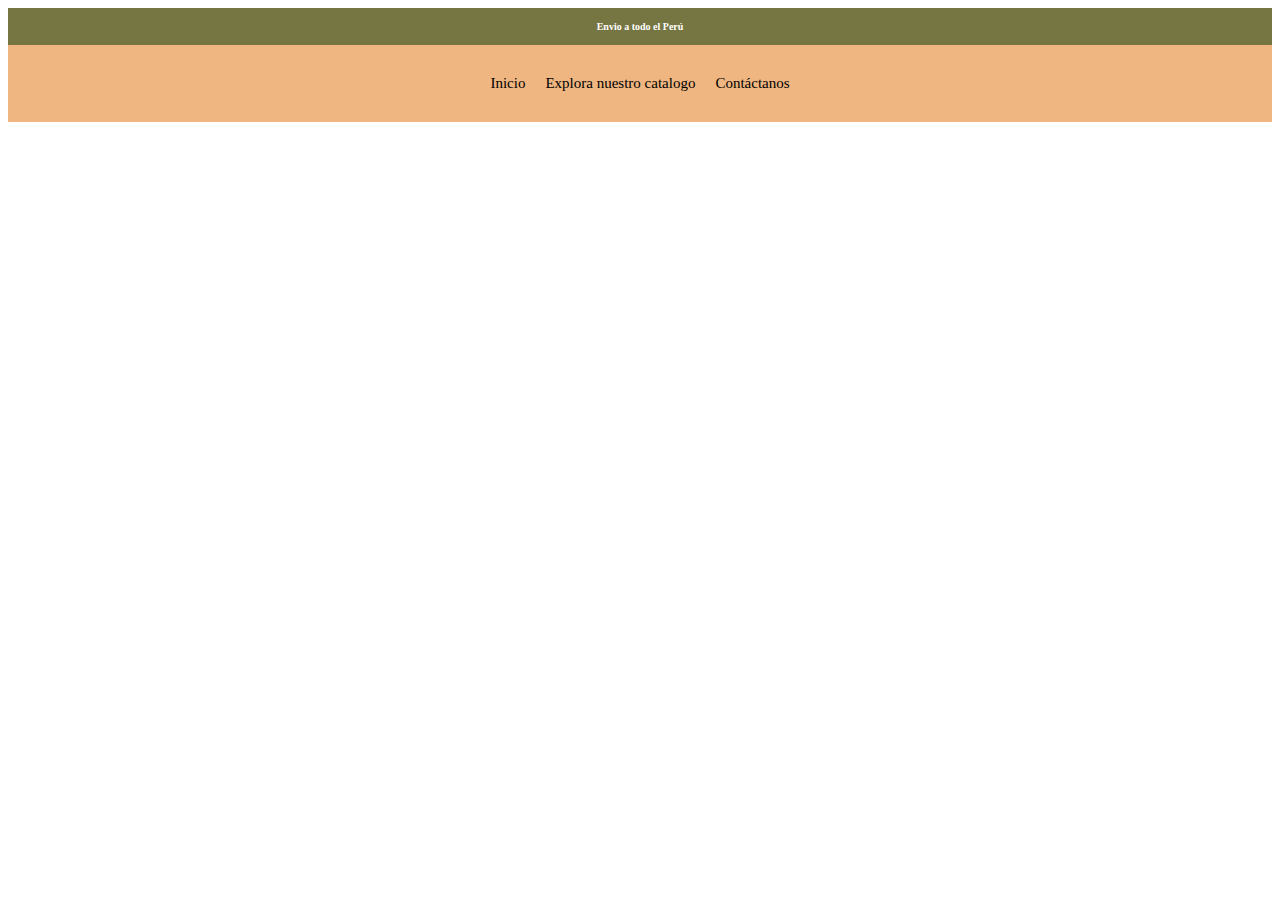
==== contactanos.html @ b349061e "estructura del proyecto" ====
<!DOCTYPE html>
<html lang="en">
<head>
    <meta charset="UTF-8">
    <meta name="viewport" content="width=device-width, initial-scale=1.0">
    <link rel="stylesheet" href="css/style.css">
    <title>Document</title>
</head>
<body>
    <section class="publicidad--fondo">
        <h3 class="publicidad--texto">Envio a todo el Perú</h3>
    </section>

    <nav class="navegacion">
        <a class="navegacion--enlace" href="#">Inicio</a>
        <a class="navegacion--enlace" href="">Explora nuestro catalogo</a>
        <a class="navegacion--enlace" href="contactanos.html">Contáctanos</a>
    </nav>
</body>
</html>
---- css/style.css ----
:root {
    --verde: #767643;
    --rosaOscuro: #efb681;
    --rosaClaro: #f2d9bb;
    --blanco: #ffffff;
    --negro: #000000;
    --plomo: #231f20;
}

html {
    box-sizing: border-box;
    font-size: 62.5%;
}


*,
*:before,
*:after {
    box-sizing: inherit;
}

.publicidad--fondo {
    background-color: var(--verde);
    padding: 0.3rem 0;
}

.publicidad--texto {
    text-align: center;
    color: var(--blanco);
    font-size: 1rem;
}

/*NAVEGACION*/
.navegacion {
    background-color: var(--rosaOscuro);
    padding: 3rem 0;
    display: flex;
    justify-content: center;
    gap: 2rem;
}
.navegacion--enlace{
    color: var(--negro);
    font-size: 1.5rem;
    text-decoration: none;
}
/*Principal*/
.fondo{
    /*background-image: url(../img/fondo_cactus.avif);*/
    background-repeat: no-repeat;
    background-size: cover;
    height: 200px;
    position: relative;
}
.principal{
    background-color: var(--rosaClaro);
    padding: 28rem ;
}
.principal--fondo{
    background-color: var(--plomo);
    padding: 0 auto; 
    border-radius: 2rem;
}
.principal--text{
    text-align: center;
    color: var(--blanco);
    font-size: 15px;
}
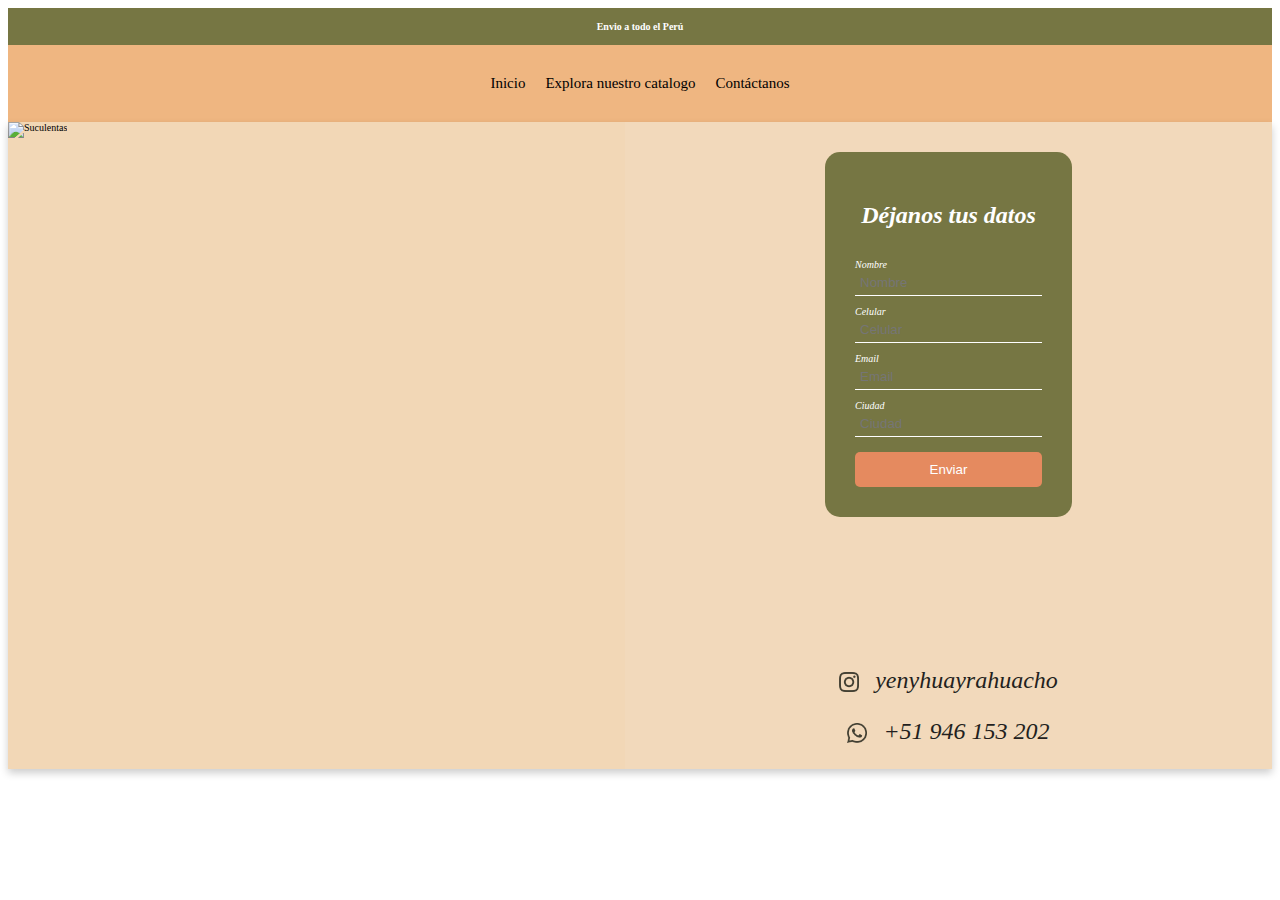
==== commit a56af5b5: "actualizacion de contacto" ====
--- a/contactanos.html
+++ b/contactanos.html
@@ -16,5 +16,46 @@
         <a class="navegacion--enlace" href="">Explora nuestro catalogo</a>
         <a class="navegacion--enlace" href="contactanos.html">Contáctanos</a>
     </nav>
+    <!--codigo que varia al resto-->
+    <div class="container">
+
+        <div class="image-section">
+            <img src="img/foto_contacto.png" alt="Suculentas">
+        </div>
+
+        <div class="section">
+            <div class="form-section">
+                <h2>Déjanos tus datos</h2>
+                <form>
+                    <label for="name">Nombre</label>
+                    <input type="text" id="name" placeholder="Nombre">
+
+                    <label for="phone">Celular</label>
+                    <input type="tel" id="phone" placeholder="Celular">
+
+                    <label for="email">Email</label>
+                    <input type="email" id="email" placeholder="Email">
+
+                    <label for="city">Ciudad</label>
+                    <input type="text" id="city" placeholder="Ciudad">
+
+                    <button type="submit">Enviar</button>
+                </form>
+            </div>
+            <div class="contact-info">
+                <p class="info-contacto">
+                    <img src="/img/instagram.png" alt="Instagram">
+                    <a href="https://instagram.com/yenyhuayrahuacho">yenyhuayrahuacho</a>
+                </p>
+                <p class="info-contacto">
+                    <img src="/img/whatsapp.png" alt="Teléfono">
+                    +51 946 153 202
+                </p>
+            </div>
+        </div>
+
+    </div>
+    
+    
 </body>
 </html>--- a/css/style.css
+++ b/css/style.css
@@ -65,3 +65,120 @@
     color: var(--blanco);
     font-size: 15px;
 }
+
+.seccion{
+    display: flex;
+    column-gap: 10px;
+}
+/*Style contacto*/
+
+    /* Contenedor principal */
+    .container {
+        display: flex;
+        width: 100%;
+        background-color: #f2d7b6;
+        overflow: hidden;
+        box-shadow: 0px 4px 8px rgba(0, 0, 0, 0.2);
+        object-fit: cover;
+    }
+
+    /* Sección de imagen */
+    .image-section {
+        flex: 1;
+    }
+
+    .image-section img {
+        width: 100%;
+        height: 100%;
+        object-fit: cover;
+    }
+
+    /* Sección del formulario */
+    .section{
+        flex: 1;
+        background-color: var(--rosaClaro);
+    }
+    .form-section {
+        flex: 1;
+        background-color: var(--verde);
+        padding: 30px;
+        color: #fff;
+        display: flex;
+        flex-direction: column;
+        align-items: center;
+        border-radius: 15px;
+        margin-top: 3rem;
+        margin-left: 20rem;
+        margin-right: 20rem;
+        margin-bottom: 15rem;
+    }
+
+    /* Título */
+    .form-section h2 {
+        font-style: italic;
+        font-size: x-large;
+    }
+
+    /* Estilos del formulario */
+    form {
+        display: flex;
+        flex-direction: column;
+        width: 100%;
+    }
+
+    label {
+        font-style: italic;
+        margin-top: 10px;
+    }
+
+    input {
+        border: none;
+        border-bottom: 1px solid #fff;
+        background: transparent;
+        color: #fff;
+        padding: 5px;
+        outline: none;
+    }
+
+    button {
+        margin-top: 15px;
+        background-color: #e58a5f;
+        color: white;
+        border: none;
+        padding: 10px;
+        border-radius: 5px;
+        cursor: pointer;
+    }
+
+    button:hover {
+        background-color: #d97342;
+    }
+
+    /* Información de contacto */
+    .contact-info {
+        margin-top: 20px;
+        text-align: center;
+    }
+
+    .contact-info img {
+        width: 20px;
+        vertical-align: middle;
+        margin-right: 1rem;
+    }
+
+    .contact-info a {
+        color: var(--plomo);
+        text-decoration: none;        
+    }
+
+    .contact-info a:hover {
+        text-decoration: none; 
+    }
+    
+    .info-contacto{
+        color: var(--plomo);
+        font-size: x-large;
+        font-style: italic;
+    }
+
+/*Fin del style contacto*/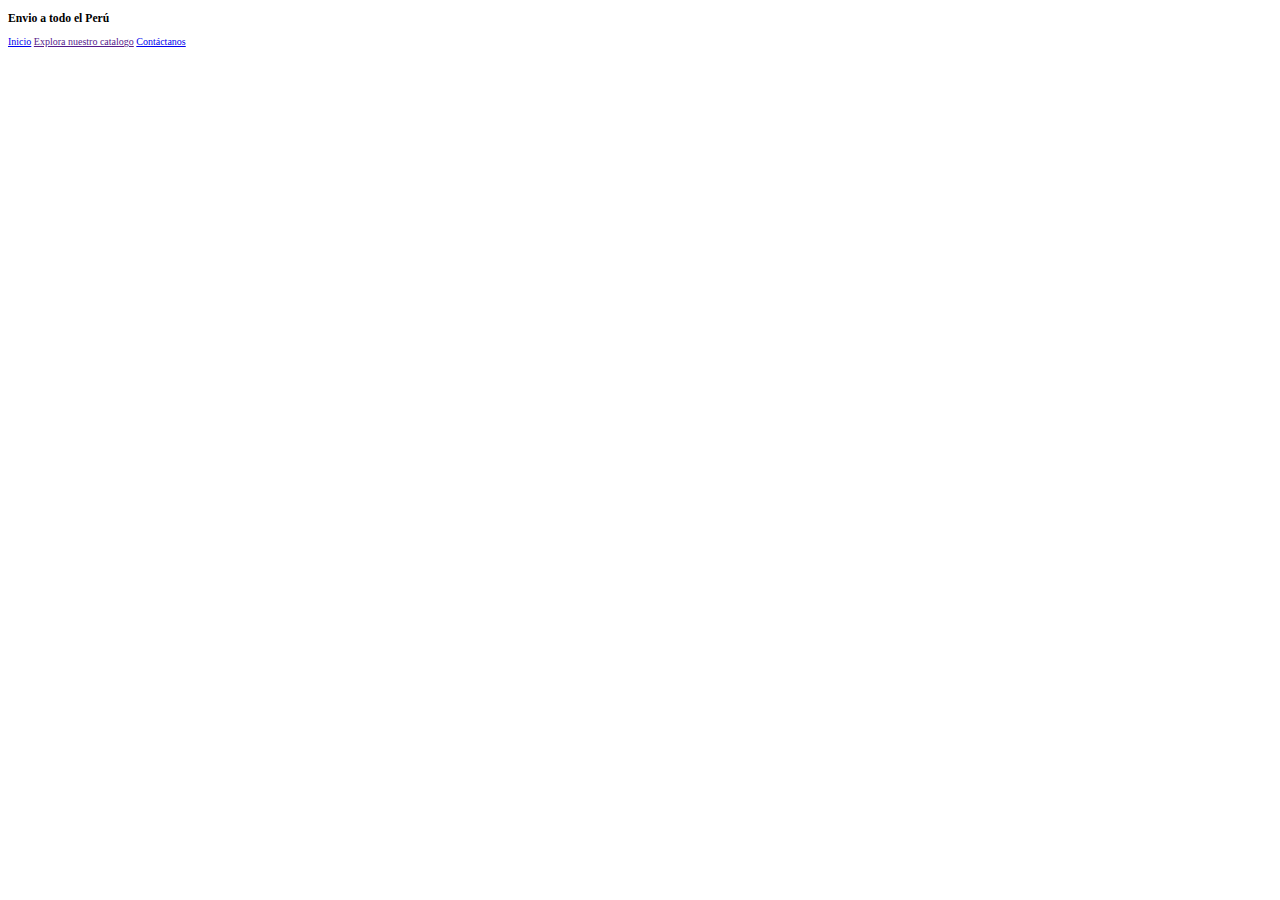
==== commit aef318d4: "Add files via upload" ====
--- a/contactanos.html
+++ b/contactanos.html
@@ -1,61 +1,20 @@
-<!DOCTYPE html>
-<html lang="en">
-<head>
-    <meta charset="UTF-8">
-    <meta name="viewport" content="width=device-width, initial-scale=1.0">
-    <link rel="stylesheet" href="css/style.css">
-    <title>Document</title>
-</head>
-<body>
-    <section class="publicidad--fondo">
-        <h3 class="publicidad--texto">Envio a todo el Perú</h3>
-    </section>
-
-    <nav class="navegacion">
-        <a class="navegacion--enlace" href="#">Inicio</a>
-        <a class="navegacion--enlace" href="">Explora nuestro catalogo</a>
-        <a class="navegacion--enlace" href="contactanos.html">Contáctanos</a>
-    </nav>
-    <!--codigo que varia al resto-->
-    <div class="container">
-
-        <div class="image-section">
-            <img src="img/foto_contacto.png" alt="Suculentas">
-        </div>
-
-        <div class="section">
-            <div class="form-section">
-                <h2>Déjanos tus datos</h2>
-                <form>
-                    <label for="name">Nombre</label>
-                    <input type="text" id="name" placeholder="Nombre">
-
-                    <label for="phone">Celular</label>
-                    <input type="tel" id="phone" placeholder="Celular">
-
-                    <label for="email">Email</label>
-                    <input type="email" id="email" placeholder="Email">
-
-                    <label for="city">Ciudad</label>
-                    <input type="text" id="city" placeholder="Ciudad">
-
-                    <button type="submit">Enviar</button>
-                </form>
-            </div>
-            <div class="contact-info">
-                <p class="info-contacto">
-                    <img src="/img/instagram.png" alt="Instagram">
-                    <a href="https://instagram.com/yenyhuayrahuacho">yenyhuayrahuacho</a>
-                </p>
-                <p class="info-contacto">
-                    <img src="/img/whatsapp.png" alt="Teléfono">
-                    +51 946 153 202
-                </p>
-            </div>
-        </div>
-
-    </div>
-    
-    
-</body>
+<!DOCTYPE html>
+<html lang="en">
+<head>
+    <meta charset="UTF-8">
+    <meta name="viewport" content="width=device-width, initial-scale=1.0">
+    <link rel="stylesheet" href="css/style.css">
+    <title>Document</title>
+</head>
+<body>
+    <section class="publicidad--fondo">
+        <h3 class="publicidad--texto">Envio a todo el Perú</h3>
+    </section>
+
+    <nav class="navegacion">
+        <a class="navegacion--enlace" href="#">Inicio</a>
+        <a class="navegacion--enlace" href="">Explora nuestro catalogo</a>
+        <a class="navegacion--enlace" href="contactanos.html">Contáctanos</a>
+    </nav>
+</body>
 </html>--- a/css/style.css
+++ b/css/style.css
@@ -1,184 +1,22 @@
-:root {
-    --verde: #767643;
-    --rosaOscuro: #efb681;
-    --rosaClaro: #f2d9bb;
-    --blanco: #ffffff;
-    --negro: #000000;
-    --plomo: #231f20;
-}
-
-html {
-    box-sizing: border-box;
-    font-size: 62.5%;
-}
-
-
-*,
-*:before,
-*:after {
-    box-sizing: inherit;
-}
-
-.publicidad--fondo {
-    background-color: var(--verde);
-    padding: 0.3rem 0;
-}
-
-.publicidad--texto {
-    text-align: center;
-    color: var(--blanco);
-    font-size: 1rem;
-}
-
-/*NAVEGACION*/
-.navegacion {
-    background-color: var(--rosaOscuro);
-    padding: 3rem 0;
-    display: flex;
-    justify-content: center;
-    gap: 2rem;
-}
-.navegacion--enlace{
-    color: var(--negro);
-    font-size: 1.5rem;
-    text-decoration: none;
-}
-/*Principal*/
-.fondo{
-    /*background-image: url(../img/fondo_cactus.avif);*/
-    background-repeat: no-repeat;
-    background-size: cover;
-    height: 200px;
-    position: relative;
-}
-.principal{
-    background-color: var(--rosaClaro);
-    padding: 28rem ;
-}
-.principal--fondo{
-    background-color: var(--plomo);
-    padding: 0 auto; 
-    border-radius: 2rem;
-}
-.principal--text{
-    text-align: center;
-    color: var(--blanco);
-    font-size: 15px;
-}
-
-.seccion{
-    display: flex;
-    column-gap: 10px;
-}
-/*Style contacto*/
-
-    /* Contenedor principal */
-    .container {
-        display: flex;
-        width: 100%;
-        background-color: #f2d7b6;
-        overflow: hidden;
-        box-shadow: 0px 4px 8px rgba(0, 0, 0, 0.2);
-        object-fit: cover;
-    }
-
-    /* Sección de imagen */
-    .image-section {
-        flex: 1;
-    }
-
-    .image-section img {
-        width: 100%;
-        height: 100%;
-        object-fit: cover;
-    }
-
-    /* Sección del formulario */
-    .section{
-        flex: 1;
-        background-color: var(--rosaClaro);
-    }
-    .form-section {
-        flex: 1;
-        background-color: var(--verde);
-        padding: 30px;
-        color: #fff;
-        display: flex;
-        flex-direction: column;
-        align-items: center;
-        border-radius: 15px;
-        margin-top: 3rem;
-        margin-left: 20rem;
-        margin-right: 20rem;
-        margin-bottom: 15rem;
-    }
-
-    /* Título */
-    .form-section h2 {
-        font-style: italic;
-        font-size: x-large;
-    }
-
-    /* Estilos del formulario */
-    form {
-        display: flex;
-        flex-direction: column;
-        width: 100%;
-    }
-
-    label {
-        font-style: italic;
-        margin-top: 10px;
-    }
-
-    input {
-        border: none;
-        border-bottom: 1px solid #fff;
-        background: transparent;
-        color: #fff;
-        padding: 5px;
-        outline: none;
-    }
-
-    button {
-        margin-top: 15px;
-        background-color: #e58a5f;
-        color: white;
-        border: none;
-        padding: 10px;
-        border-radius: 5px;
-        cursor: pointer;
-    }
-
-    button:hover {
-        background-color: #d97342;
-    }
-
-    /* Información de contacto */
-    .contact-info {
-        margin-top: 20px;
-        text-align: center;
-    }
-
-    .contact-info img {
-        width: 20px;
-        vertical-align: middle;
-        margin-right: 1rem;
-    }
-
-    .contact-info a {
-        color: var(--plomo);
-        text-decoration: none;        
-    }
-
-    .contact-info a:hover {
-        text-decoration: none; 
-    }
-    
-    .info-contacto{
-        color: var(--plomo);
-        font-size: x-large;
-        font-style: italic;
-    }
-
-/*Fin del style contacto*/+:root {
+    /*Colores*/
+    --verde: #767643;
+    --rosaOscuro: #efb681;
+    --rosaClaro: #f2d9bb;
+    --blanco: #ffffff;
+    --negro: #000000;
+    --plomo: rgba(35, 31, 32, 0.2);
+    /*fuentes*/
+}
+
+html {
+    box-sizing: border-box;
+    font-size: 62.5%; /*1 rem es 10px*/
+}
+
+*,
+*:before,
+*:after {
+    box-sizing: inherit;
+}
+
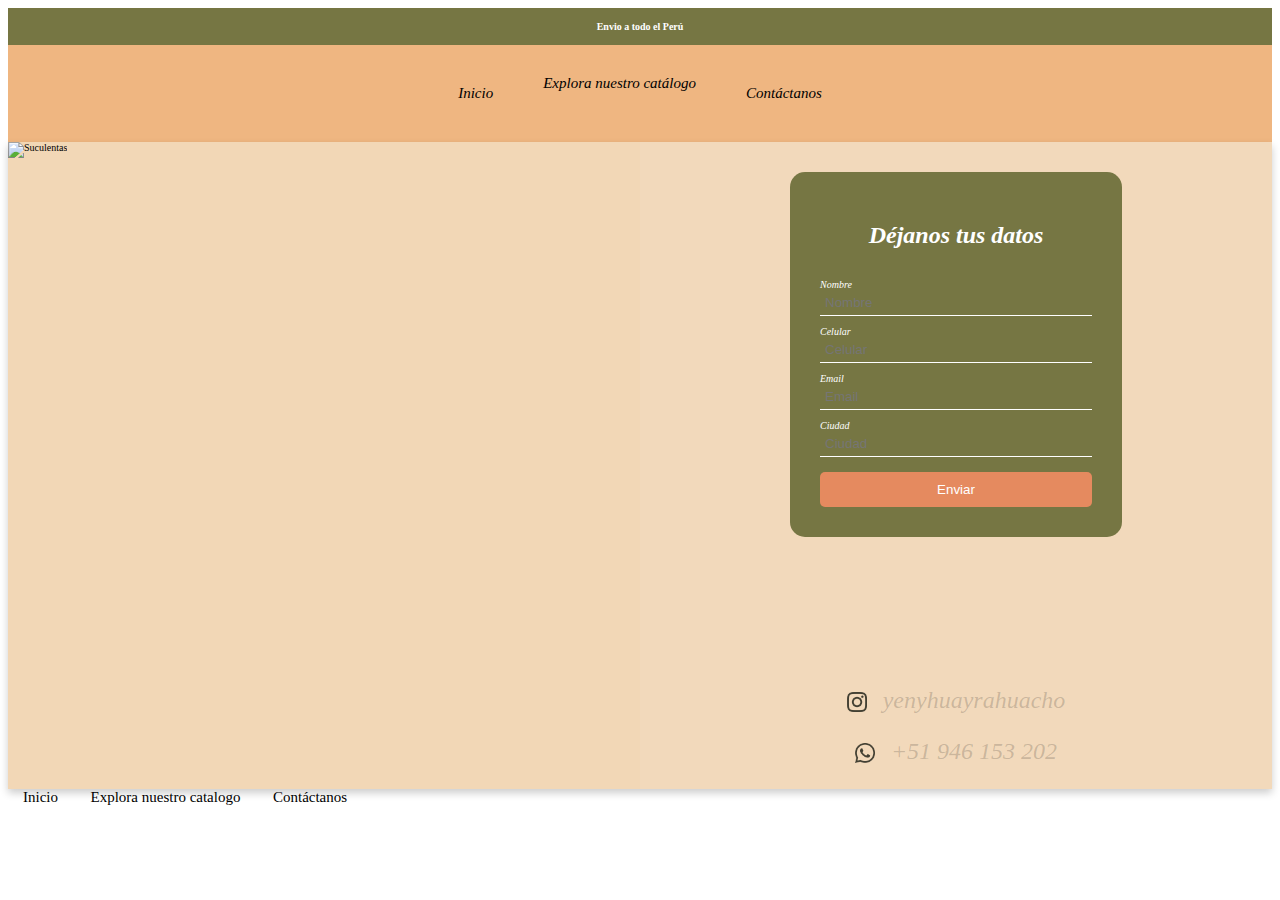
==== commit c354aba1: "avance del menú desplegable" ====
--- a/contactanos.html
+++ b/contactanos.html
@@ -3,18 +3,63 @@
 <head>
     <meta charset="UTF-8">
     <meta name="viewport" content="width=device-width, initial-scale=1.0">
+    <script src="script.js" defer></script>
     <link rel="stylesheet" href="css/style.css">
+    <link rel="stylesheet" href="css/publicidad.css">
+    <link rel="stylesheet" href="css/navegacion.css">
+    <link rel="stylesheet" href="css/contenedor.css">
+    <link rel="stylesheet" href="css/contactos.css">
     <title>Document</title>
 </head>
 <body>
-    <section class="publicidad--fondo">
-        <h3 class="publicidad--texto">Envio a todo el Perú</h3>
-    </section>
+    <!-- Llamar a la publicidad -->
+    <div id="publicidad"></div>
 
-    <nav class="navegacion">
-        <a class="navegacion--enlace" href="#">Inicio</a>
-        <a class="navegacion--enlace" href="">Explora nuestro catalogo</a>
-        <a class="navegacion--enlace" href="contactanos.html">Contáctanos</a>
-    </nav>
+    <!--Llamar a nav-->
+    <div id="nav"></div>
+
+    <!-- codigo de la pagina  -->
+    <div class="container">
+        <!-- imagen -->
+        <div class="image-section">
+            <img src="img/foto_contacto.png" alt="Suculentas">
+        </div>
+
+        <!-- formulario -->
+        <div class="section">
+            <div class="form-section">
+                <h2>Déjanos tus datos</h2>
+                <form>
+                    <label for="name">Nombre</label>
+                    <input type="text" id="name" placeholder="Nombre">
+
+                    <label for="phone">Celular</label>
+                    <input type="tel" id="phone" placeholder="Celular">
+
+                    <label for="email">Email</label>
+                    <input type="email" id="email" placeholder="Email">
+
+                    <label for="city">Ciudad</label>
+                    <input type="text" id="city" placeholder="Ciudad">
+
+                    <button type="submit">Enviar</button>
+                </form>
+            </div>
+            <div class="contact-info">
+                <p class="info-contacto">
+                    <img src="/img/instagram.png" alt="Instagram">
+                    <a href="https://instagram.com/yenyhuayrahuacho">yenyhuayrahuacho</a>
+                </p>
+                <p class="info-contacto">
+                    <img src="/img/whatsapp.png" alt="Teléfono">
+                    +51 946 153 202
+                </p>
+            </div>
+        </div>
+
+    </div>
+
+    <!-- Llamar al pie de pagina -->
+    <div id="footer"></div>
 </body>
 </html>--- a/css/publicidad.css
+++ b/css/publicidad.css
@@ -0,0 +1,13 @@
+/* llamado al archivo style.css */
+@import url("style.css");
+
+.publicidad--fondo {
+    background-color: var(--verde);
+    padding: 0.3rem 0;
+}
+
+.publicidad--texto {
+    text-align: center;
+    color: var(--blanco);
+    font-size: 1rem;
+}--- a/css/navegacion.css
+++ b/css/navegacion.css
@@ -0,0 +1,66 @@
+/*NAVEGACION*/
+
+/* llamado al archivo style.css */
+@import url("style.css");
+
+/* Estilos generales del menú */
+.navegacion {
+    background-color: var(--rosaOscuro);
+    padding: 3rem 0;
+    display: flex;
+    gap: 2rem;
+    justify-content: center;
+    font-style: italic;
+    
+}
+
+/* Estilos de los enlaces */
+.navegacion--enlace {
+    color: var(--negro);
+    text-decoration: none;
+    padding: 10px 15px;
+    font-size: 1.5rem;
+    position: relative;
+    text-decoration: none;
+    text-align: center;
+    
+}
+
+/* Contenedor del menú desplegable */
+.dropdown {
+    position: relative;
+}
+
+/* Menú desplegable en pantalla completa */
+.dropdown-content {
+    display: none;
+    position: fixed;
+    top: 13rem;
+    left: 0;
+    width: 100vw; /* Ocupa todo el ancho de la pantalla */
+    height: 30vh; /* Ocupa toda la altura de la pantalla */
+    background-color: var(--rosaClaro); /* Fondo semitransparente */
+    z-index: 99; /* Para que los elementos se pongas sobre todo*/
+    justify-content: center;
+}
+
+
+/* Estilos de los enlaces dentro del menú desplegable */
+.dropdown-content a {
+    display: block;
+    color: var(--negro);
+    padding: 10px;
+    text-decoration: none;
+    
+}
+
+/* Cambio de color al pasar el mouse */
+.dropdown-content a:hover {
+    background-color: var(--verde);
+}
+
+/* Mostrar el menú cuando se pasa el mouse */
+.dropdown:hover .dropdown-content {
+    display: block;
+    
+}--- a/css/contenedor.css
+++ b/css/contenedor.css
@@ -0,0 +1,28 @@
+/* llamado al archivo style.css */
+@import url("style.css");
+
+/*Principal*/
+.fondo--principal{
+    background-color: var(--rosaClaro);
+}
+.principal{
+    background-color: var(--rosaClaro);
+    background-image: url(../img/cactus.jpg);
+    background-repeat: no-repeat;
+    background-position: center;
+    max-width: 100%;
+    height: 60rem;
+}
+.principal--fondo{
+    display: flex;
+    align-items: center;
+    justify-content: center;
+    height: 80rem;
+}
+.principal--text{
+    background-color: var(--plomo);
+    border-radius: 5rem;
+    padding: 4rem;
+    color: var(--blanco);
+    font-size: 15px;
+}--- a/css/contactos.css
+++ b/css/contactos.css
@@ -0,0 +1,111 @@
+/* llamado al archivo style.css */
+@import url("style.css");
+
+.container {
+    display: flex;
+    width: 100%;
+    background-color: #f2d7b6;
+    overflow: hidden;
+    box-shadow: 0px 4px 8px rgba(0, 0, 0, 0.2);
+    object-fit: cover;
+}
+
+/* Sección de imagen */
+.image-section {
+    flex: 1;
+}
+
+.image-section img {
+    width: 100%;
+    height: 100%;
+    object-fit: cover;
+}
+
+/* Sección del formulario */
+.section{
+    flex: 1;
+    background-color: var(--rosaClaro);
+}
+.form-section {
+    flex: 1;
+    background-color: var(--verde);
+    padding: 30px;
+    color: #fff;
+    display: flex;
+    flex-direction: column;
+    align-items: center;
+    border-radius: 15px;
+    margin-top: 3rem;
+    margin-left: 15rem;
+    margin-right: 15rem;
+    margin-bottom: 15rem;
+}
+
+/* Título */
+.form-section h2 {
+    font-style: italic;
+    font-size: x-large;
+}
+
+/* Estilos del formulario */
+form {
+    display: flex;
+    flex-direction: column;
+    width: 100%;
+}
+
+label {
+    font-style: italic;
+    margin-top: 10px;
+}
+
+input {
+    border: none;
+    border-bottom: 1px solid #fff;
+    background: transparent;
+    color: #fff;
+    padding: 5px;
+    outline: none;
+}
+
+button {
+    margin-top: 15px;
+    background-color: #e58a5f;
+    color: white;
+    border: none;
+    padding: 10px;
+    border-radius: 5px;
+    cursor: pointer;
+}
+
+button:hover {
+    background-color: #d97342;
+}
+
+/* Información de contacto */
+.contact-info {
+    margin-top: 20px;
+    text-align: center;
+}
+
+.contact-info img {
+    width: 20px;
+    vertical-align: middle;
+    margin-right: 1rem;
+}
+
+.contact-info a {
+    color: var(--plomo);
+    text-decoration: none;        
+}
+
+.contact-info a:hover {
+    text-decoration: none; 
+}
+
+.info-contacto{
+    color: var(--plomo);
+    font-size: x-large;
+    font-style: italic;
+}
+
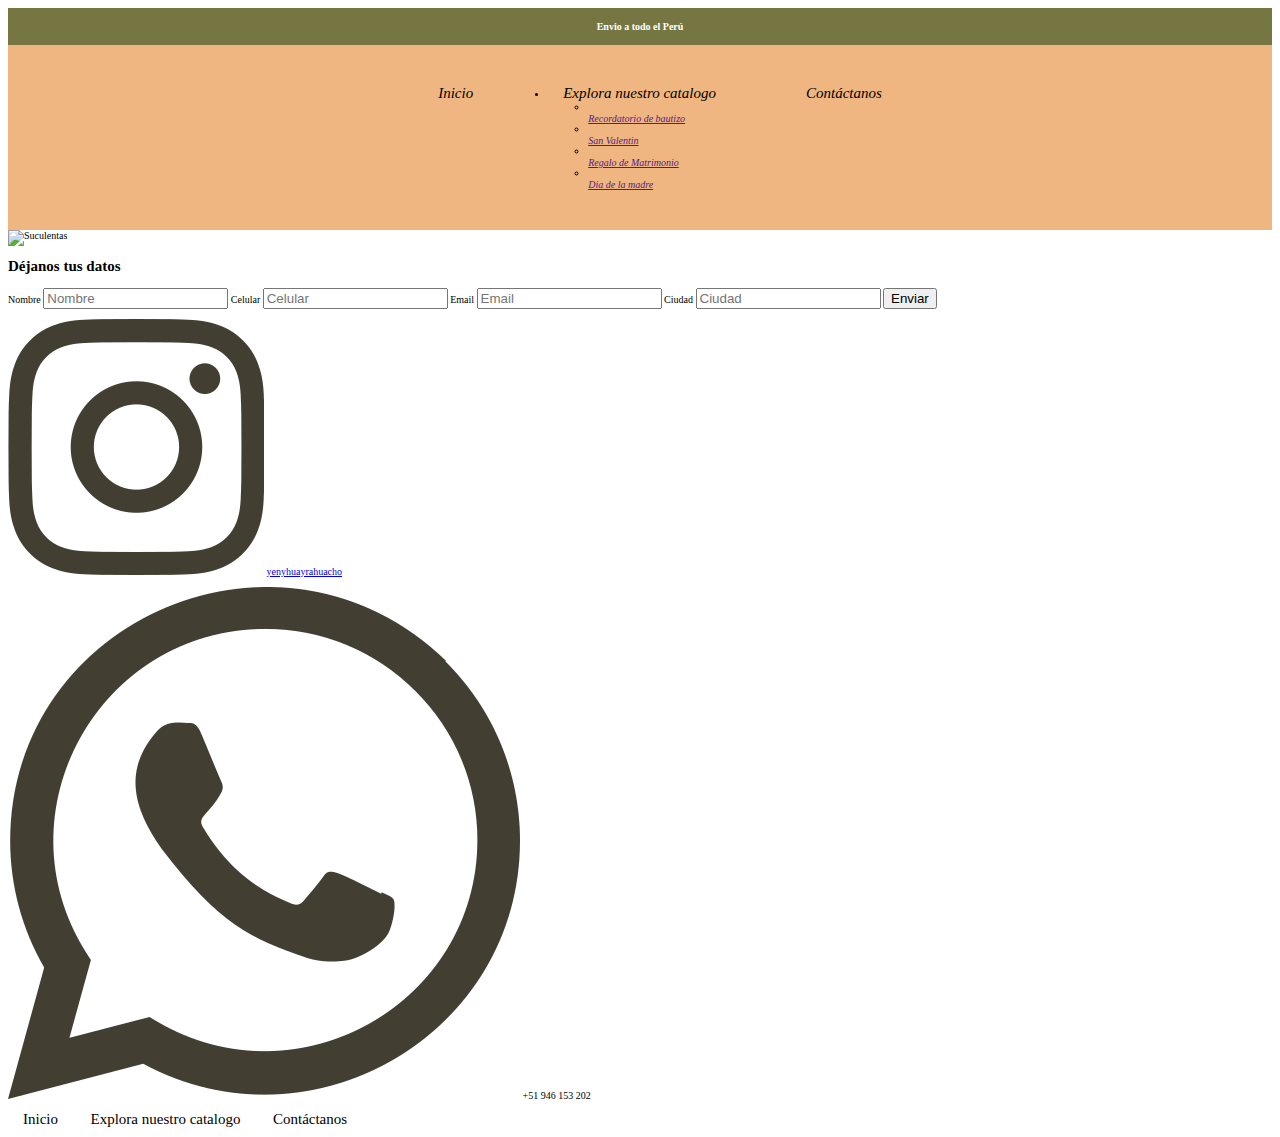
==== commit 23667b9e: "Union del contactanos, avance desplegable" ====
--- a/contactanos.html
+++ b/contactanos.html
@@ -8,7 +8,7 @@
     <link rel="stylesheet" href="css/publicidad.css">
     <link rel="stylesheet" href="css/navegacion.css">
     <link rel="stylesheet" href="css/contenedor.css">
-    <link rel="stylesheet" href="css/contactos.css">
+    <link rel="stylesheet" href="css/contactanos.css">
     <title>Document</title>
 </head>
 <body>
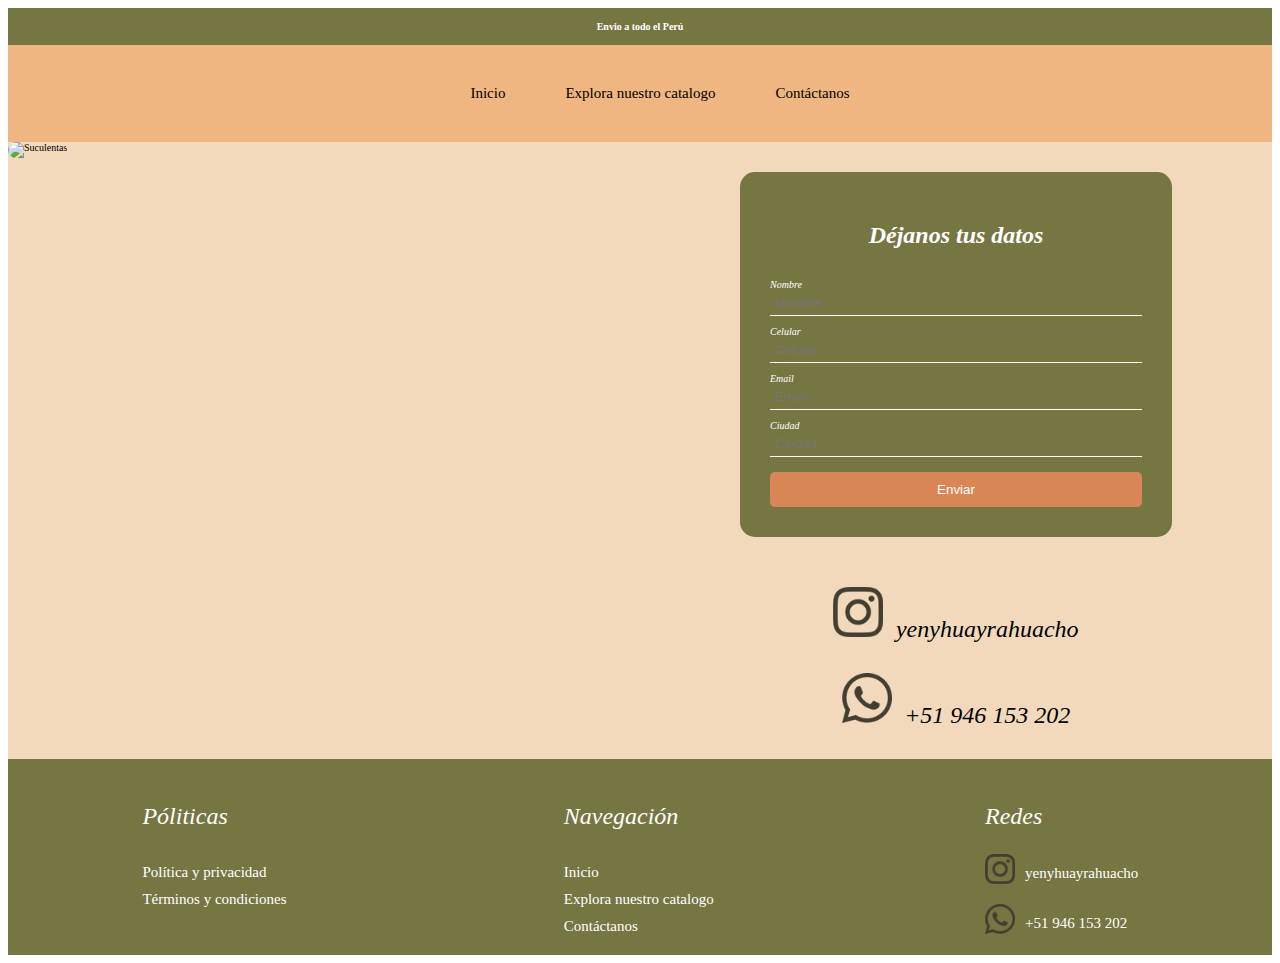
==== commit 595afd91: "actualizacion del footer" ====
--- a/contactanos.html
+++ b/contactanos.html
@@ -8,7 +8,7 @@
     <link rel="stylesheet" href="css/publicidad.css">
     <link rel="stylesheet" href="css/navegacion.css">
     <link rel="stylesheet" href="css/contenedor.css">
-    <link rel="stylesheet" href="css/contactanos.css">
+    <link rel="stylesheet" href="css/contactos.css">
     <title>Document</title>
 </head>
 <body>
@@ -45,14 +45,14 @@
                     <button type="submit">Enviar</button>
                 </form>
             </div>
-            <div class="contact-info">
-                <p class="info-contacto">
+            <div class="contactos-info">
+                <p >
                     <img src="/img/instagram.png" alt="Instagram">
-                    <a href="https://instagram.com/yenyhuayrahuacho">yenyhuayrahuacho</a>
+                    <a href="https://instagram.com/yenyhuayrahuacho" target="_blank">yenyhuayrahuacho</a>
                 </p>
-                <p class="info-contacto">
+                <p >
                     <img src="/img/whatsapp.png" alt="Teléfono">
-                    +51 946 153 202
+                    <a>+51 946 153 202</a>
                 </p>
             </div>
         </div>
--- a/css/style.css
+++ b/css/style.css
@@ -3,6 +3,7 @@
     --verde: #767643;
     --rosaOscuro: #efb681;
     --rosaClaro: #f2d9bb;
+    --rosaBoton: #d98555;
     --blanco: #ffffff;
     --negro: #000000;
     --plomo: rgba(35, 31, 32, 0.2);
--- a/css/navegacion.css
+++ b/css/navegacion.css
@@ -1,66 +1,67 @@
 /*NAVEGACION*/
-
-/* llamado al archivo style.css */
-@import url("style.css");
-
-/* Estilos generales del menú */
 .navegacion {
     background-color: var(--rosaOscuro);
     padding: 3rem 0;
     display: flex;
+    justify-content: center;
     gap: 2rem;
-    justify-content: center;
-    font-style: italic;
-    
+}
+.navegacion--enlace{
+    color: var(--negro);
+    font-size: 1.5rem;
+    text-decoration: none;
 }
 
-/* Estilos de los enlaces */
-.navegacion--enlace {
-    color: var(--negro);
-    text-decoration: none;
-    padding: 10px 15px;
-    font-size: 1.5rem;
-    position: relative;
-    text-decoration: none;
-    text-align: center;
-    
+/*navegacion de menus*/
+
+.navegacion ul{
+    list-style: none;
 }
 
-/* Contenedor del menú desplegable */
-.dropdown {
+.navegacion ul li{
     position: relative;
 }
 
-/* Menú desplegable en pantalla completa */
-.dropdown-content {
-    display: none;
-    position: fixed;
-    top: 13rem;
-    left: 0;
-    width: 100vw; /* Ocupa todo el ancho de la pantalla */
-    height: 30vh; /* Ocupa toda la altura de la pantalla */
-    background-color: var(--rosaClaro); /* Fondo semitransparente */
-    z-index: 99; /* Para que los elementos se pongas sobre todo*/
-    justify-content: center;
+/*Enlaces eh imagenes*/
+.navegacion ul li a{
+    display: block;
+    text-decoration: none;
+    color: var(--negro);
 }
 
-
-/* Estilos de los enlaces dentro del menú desplegable */
-.dropdown-content a {
-    display: block;
-    color: var(--negro);
-    padding: 10px;
-    text-decoration: none;
-    
+.navegacion ul li div{
+    text-align: center;
 }
 
-/* Cambio de color al pasar el mouse */
-.dropdown-content a:hover {
-    background-color: var(--verde);
+/*Submenus */
+.navegacion--submenus{
+    position: absolute;
+    top: 90%;
+    left: 0;
+    display: none;/*Ocultamos el submenu*/
+    justify-content: space-around;
+    width: 20rem;
+}
+.nav--mag{
+    position: relative;
+}
+.nav--mag:hover .navegacion--submenus {
+    display: flex;
 }
 
-/* Mostrar el menú cuando se pasa el mouse */
-.dropdown:hover .dropdown-content {
-    display: block;
-    
-}+.navegacion--submenus li {
+    width: 100%;
+}
+.navegacion--submenus a {
+    display: flex;
+    align-items: center;
+    padding: 10px;
+}
+
+.navegacion--submenus img {
+    width: 80px;
+    height: 80px;
+    margin-right: 10px;
+    border-radius: 10px;
+}
+
--- a/css/contactos.css
+++ b/css/contactos.css
@@ -0,0 +1,106 @@
+/* llamado al archivo style.css */
+@import url("style.css");
+
+.container {
+    display: flex;
+    /* width: 100%; */
+    background-color: var(--rosaClaro);
+    /* overflow: hidden; */
+    /* box-shadow: 0px 4px 8px rgba(0, 0, 0, 0.2); */
+    /* object-fit: cover; */
+    
+}
+
+/* Sección de imagen */
+.image-section {
+    flex: 1;
+}
+
+.image-section img {
+    width: 100%;
+    height:70rem;
+    object-fit: cover;
+    border-radius: 15px;
+}
+
+/* Sección del formulario */
+.section{
+    flex: 1;
+    
+}
+.form-section {
+    flex: 1;
+    background-color: var(--verde);
+    padding: 30px;
+    color: var(--blanco);
+    display: flex;
+    flex-direction: column;
+    align-items: center;
+    border-radius: 15px;
+    margin-top: 3rem;
+    margin-left: 10rem;
+    margin-right: 10rem;
+    margin-bottom: 5rem;
+}
+
+/* Título */
+.form-section h2 {
+    font-style: italic;
+    font-size: x-large;
+}
+
+/* Estilos del formulario */
+form {
+    display: flex;
+    flex-direction: column;
+    width: 100%;
+}
+
+label {
+    font-style: italic;
+    margin-top: 10px;
+}
+
+input {
+    border: none;
+    border-bottom: 1px solid #fff;
+    background: transparent;
+    color: #fff;
+    padding: 5px;
+    outline: none;
+}
+
+button {
+    margin-top: 15px;
+    background-color: var(--rosaBoton);
+    color: white;
+    border: none;
+    padding: 10px;
+    border-radius: 5px;
+    cursor: pointer;
+}
+
+button:hover {
+    background-color: #d97342;
+}
+
+/* Información de contacto */
+.contactos-info {
+    text-align: center;    
+}
+.contactos-info p {
+    margin-bottom: 3rem;
+  
+}
+.contactos-info img {
+    width: 50px;
+    margin-right: 1rem;
+}
+
+.contactos-info a { 
+    color: var(--negro);
+    font-size: x-large;
+    font-style: italic;
+    text-decoration: none;
+    
+}
